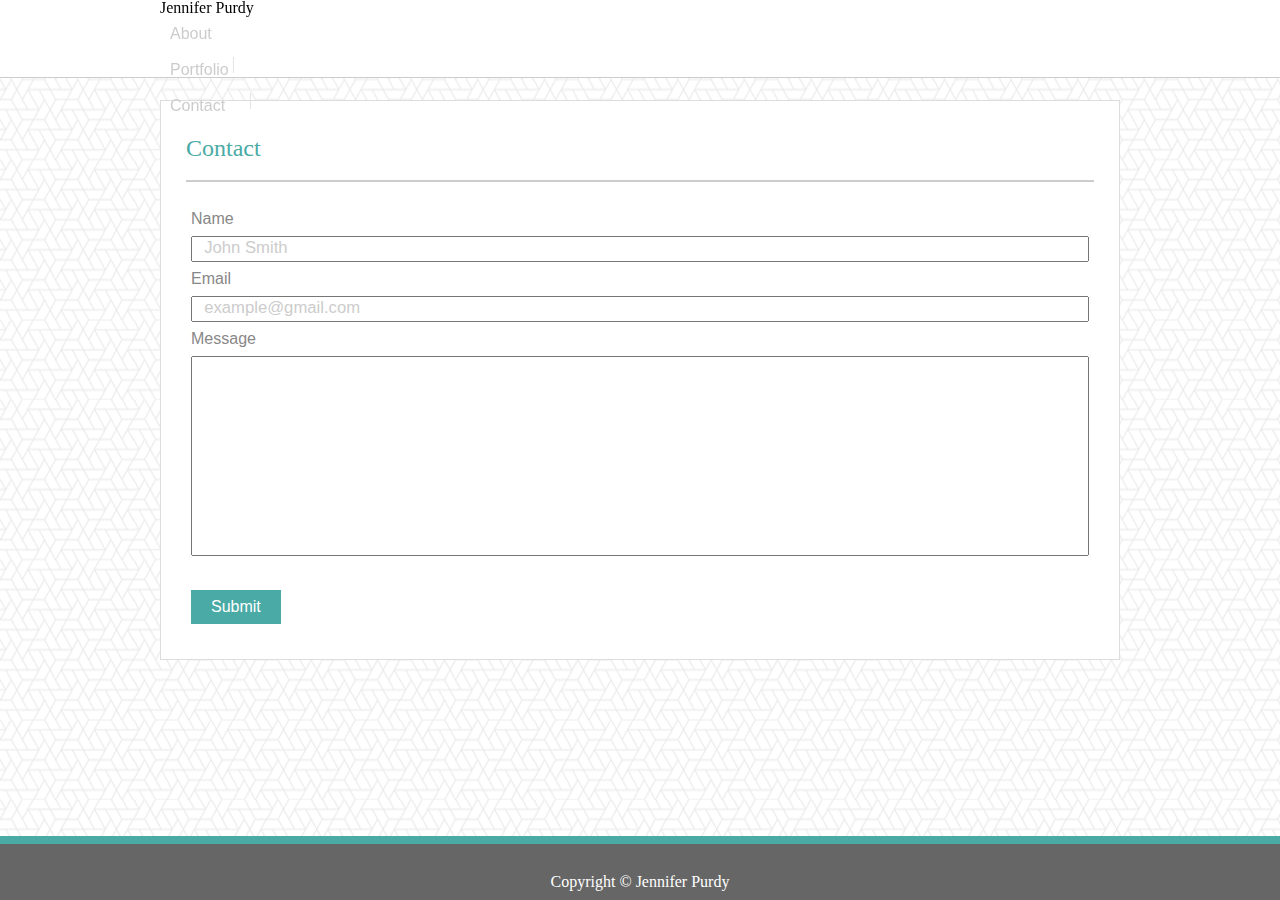
==== contact.html @ d14640d8 "bootstrap project first commit html changes only on index" ====
<!DOCTYPE html>
<html lang = "en">
<head>
    <meta charset="UTF-8"/>
    <title>Contact Jennifer Purdy</title>
    <link rel="stylesheet" type="text/css" href="assets/css/reset.css">
    <link rel="stylesheet" type="text/css" href="assets/css/style.css">
</head>

<body>
<header>
   <!-- wrapper to align heading and nav with content section -->
    <div>
        <!-- name -->
        <h1>Jennifer Purdy</h1>
        <!-- nav -->
        <nav>
            <ul>
                <li><a href="index.html">About</a></li>
                <li class="divider">|</li>
                <li><a href="portfolio.html">Portfolio</a></li>
                <li class="divider">|</li>
                <li><a href="#">Contact</a></li>
            </ul>
        </nav>
    </div>
</header>


    <!-- main content -->
<section>
    <h1>Contact</h1>

    <form>
            Name<br>
            <input type="text" name="name" placeholder="  John Smith"><br>

            Email<br>
            <input type="email" name="email" placeholder="  example@gmail.com"><br>
            
            Message<br>
            <input type="textarea" name="message" id="message"><br><br>
            
            <input type="submit" name="submit" class="submit">
            
    </form>
    

</section>

<!-- footer -->
      <footer>Copyright &copy; Jennifer Purdy</footer>

    </body>
</html>
---- assets/css/style.css ----
*{
    box-sizing: border-box;
}

body {
    background-color: #000000;
    background-image: url("../images/what-the-hex.png");
    height: 90%;
}

header {
    background-color: #ffffff;
    margin: 0;
    padding: 0;
    height:78px;
    border-bottom: 1px solid #cccccc;
    margin-bottom:20px;
    min-width: 960px;
    position: fixed;
    top:0;
    left:0;
    right:0;
    z-index: 10;
}

nav {
    /* float: right; */
    height:78px;
}
/*    
ul {
    display:block;
    list-style-type: none;
    margin: 0;
    padding: 0;
}

li {
    float: left;
    text-align: center;
    padding: 30px 0px 0 20px;
} */

/* Vertical Line Divider between nav options */
.divider {
    color: #e0e0e0;
    padding:10px;
    position:relative;
    top: 30px;
    left: 10px;
}

li a {
    float: left;
    color:#cccccc;
    text-decoration: none;
    font-family: Arial, 'Helvetica Neue', Helvetica, sans-serif;
    padding: 10px;
}

.navbar-light .navbar-nav .active>.nav-link{
    color: #4aaaa5;
}

.navbar-light .navbar-nav .active>.nav-link:hover {
    background-color: #4aaaa5;
    color: #ffffff;
}

li.nav-item:hover{
    background-color: #4aaaa5;
    color: #ffffff;
}

nav h1 {
    font-family: Georgia, Times, 'Times New Roman', serif;
    background-color: #4aaaa5;
    float: left;
    color: #ffffff;
    padding: 15px 20px 25px 20px;
    font-size: 1em;
    margin:0;
    margin-top: 15px;
    
}
#navbarSupportedContent{
    display: flex;
    flex-flow: row wrap;
    justify-content: flex-end;
}    

header div{
    width: 960px;
    margin: auto;
    overflow:hidden;
}
    
section {
        width: 960px;
        background-color: #ffffff;
        margin: auto;
        margin-top: 100px;
        margin-bottom: 100px;
        font-family: 'Arial', 'Helvetica Neue', Helvetica, sans-serif;
        padding: 5px;
        border: 1px solid #dddddd;
        overflow:auto;
}

section h1 {
        font-family: Georgia, Times, 'Times New Roman', serif;
        color: #4aaaa5;
        margin: 20px;
        font-size: 1.5em;
        border-bottom: 2px solid #cccccc;
        padding:  10px 0 20px 0;
}

section img {
        float: left;
        margin: 20px;
        width: 25%;
        overflow: auto;
}

p {
        color: #777777;
        line-height: 1.8;
}

article{
    margin: 20px;
}

footer {
    position: fixed;
    background-color:#666666;
    bottom: 0;
    right: 0;
    left:0;
    text-align: center;
    padding: 30px 0 10px 0;
    color: #ffffff;
    border-top: 8px solid #4aaaa5; 
    z-index: 10;      
}


  /*Contact Page Styling  */

form {
    margin:25px;
    color:rgb(136, 135, 135);
    line-height:1.5;
}

input {
    margin:5px;
    margin-left:0;
    width: 100%;
    line-height: 1.5em;
}

#message {
    height: 200px;
}

.submit {
    width:10%;
    background-color:#4aaaa5;
    color: #ffffff;
    border:none;
    padding: 5px;
    font-family: 'Arial', 'Helvetica Neue', Helvetica, sans-serif;
    font-size: medium;
}

/* Chrome, Firefox, Opera, Safari 10.1+ */
::placeholder { 
    color: #cccccc;
    opacity: 1; /* Firefox */
    font-size: 125%;
}

/* Internet Explorer 10-11 */
:-ms-input-placeholder { 
    color: #cccccc;
}

/* Microsoft Edge */
::-ms-input-placeholder { 
    color: #cccccc;
}

.portfolio {
    display: inline-block;
    width: 100%;
    margin: 1em;
    z-index: 1;
    overflow: hidden;
}


/* Portfolio Page Styling */
  section div {
      width: 35%;
      display: inline-block;
      overflow:hidden;
      z-index: 1;
      position: relative;
      left: 17px;
}

.portfolioHeader {
    width: 100%;
    background-color: #4aaaa5;
    height: 50px;
    position: absolute;
    bottom: 0px;
    left: 17px;
    right: 0px;
    z-index: 2;
    text-align: center;
    font-family: Georgia, Times, 'Times New Roman', serif;
    color: #ffffff;
    line-height: 50px;
    font-size: 1.2em;
}
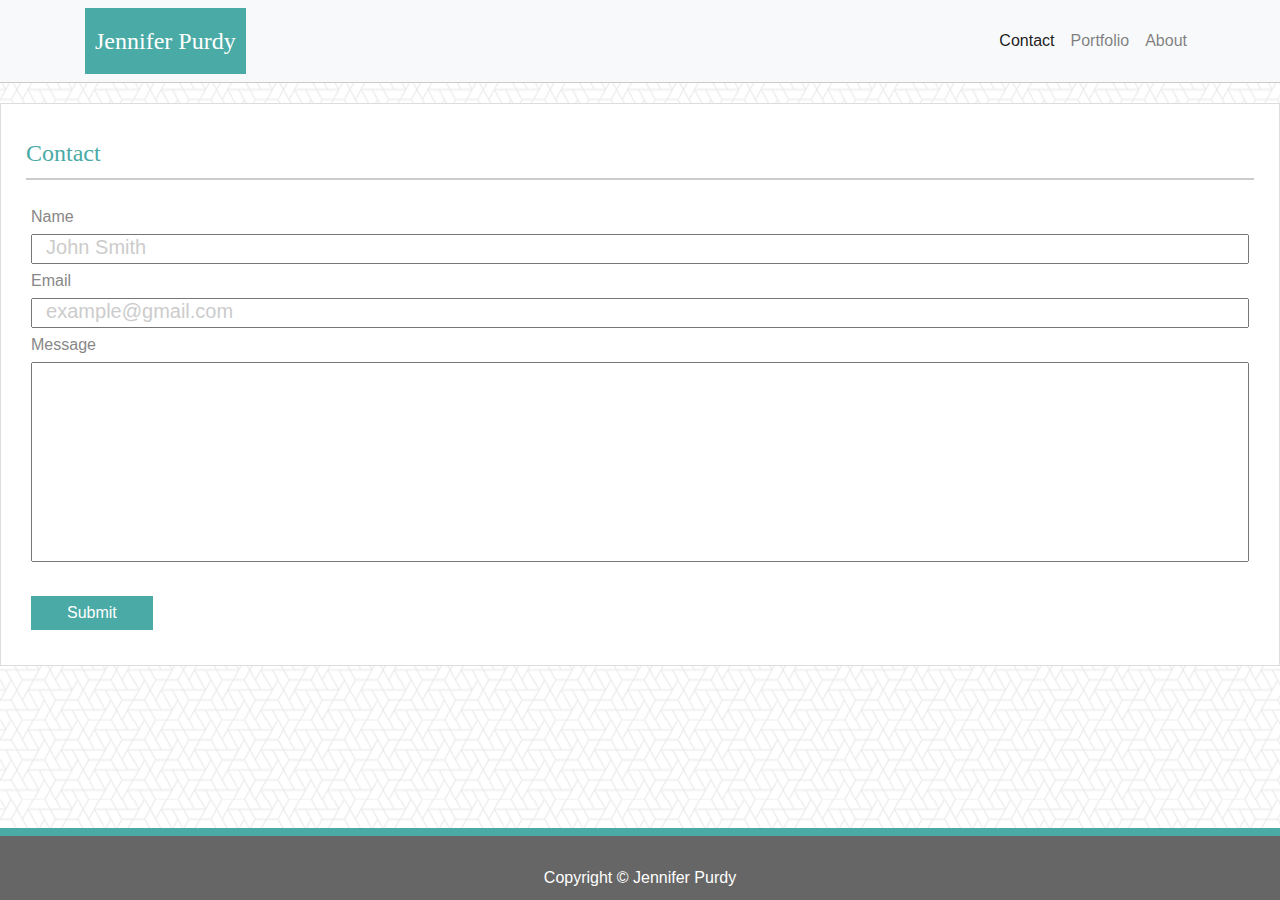
==== commit 333e432b: "applied navbar code to contact and portfolio pages, started working on portfolio images code" ====
--- a/contact.html
+++ b/contact.html
@@ -3,28 +3,39 @@
 <head>
     <meta charset="UTF-8"/>
     <title>Contact Jennifer Purdy</title>
+    <meta name="viewport" content="width=device-width, initial-scale=1">
     <link rel="stylesheet" type="text/css" href="assets/css/reset.css">
-    <link rel="stylesheet" type="text/css" href="assets/css/style.css">
+    <link rel="stylesheet" href="https://stackpath.bootstrapcdn.com/bootstrap/4.4.1/css/bootstrap.min.css" integrity="sha384-Vkoo8x4CGsO3+Hhxv8T/Q5PaXtkKtu6ug5TOeNV6gBiFeWPGFN9MuhOf23Q9Ifjh" crossorigin="anonymous">
+    <link rel="stylesheet" type="text/css" href="assets/css/bootstyle.css">
 </head>
 
 <body>
-<header>
-   <!-- wrapper to align heading and nav with content section -->
-    <div>
-        <!-- name -->
-        <h1>Jennifer Purdy</h1>
-        <!-- nav -->
-        <nav>
-            <ul>
-                <li><a href="index.html">About</a></li>
-                <li class="divider">|</li>
-                <li><a href="portfolio.html">Portfolio</a></li>
-                <li class="divider">|</li>
-                <li><a href="#">Contact</a></li>
-            </ul>
-        </nav>
-    </div>
-</header>
+        <nav class="navbar navbar-expand-lg navbar-light bg-light navbar-fixed-top">
+                <div class="container">
+                  <!-- Brand and toggle get grouped for better mobile display -->
+                  <a class="navbar-brand" href="index.html" id="logo">Jennifer Purdy</a>
+                  <button class="navbar-toggler" type="button" data-toggle="collapse" data-target="#navbarTogglerDemo01"
+                    aria-controls="navbarTogglerDemo01" aria-expanded="false" aria-label="Toggle navigation">
+                    <span class="navbar-toggler-icon"></span>
+                  </button>
+                  <!-- Collect the nav links, forms, and other content for toggling -->
+                  <div class="collapse navbar-collapse" id="navbarTogglerDemo01">
+                    <ul class="navbar-nav ml-auto mt-2 mt-lg-0">
+                      <li class="nav-item">
+                        <a class="nav-link active" href="contact.html">Contact</a>
+                      </li>
+                      <li class="nav-item">
+                        <a class="nav-link" href="portfolio.html">Portfolio</a>
+                      </li>
+                      <li class="nav-item">
+                        <a class="nav-link" href="index.html">About</a>
+                      </li>
+                    </ul>
+                  </div>
+                  <!-- /.navbar-collapse -->
+                </div>
+                <!-- /.container -->
+              </nav>
 
 
     <!-- main content -->
@@ -50,6 +61,9 @@
 
 <!-- footer -->
       <footer>Copyright &copy; Jennifer Purdy</footer>
+      <script src="https://code.jquery.com/jquery-3.4.1.slim.min.js" integrity="sha384-J6qa4849blE2+poT4WnyKhv5vZF5SrPo0iEjwBvKU7imGFAV0wwj1yYfoRSJoZ+n" crossorigin="anonymous"></script>
+      <script src="https://cdn.jsdelivr.net/npm/popper.js@1.16.0/dist/umd/popper.min.js" integrity="sha384-Q6E9RHvbIyZFJoft+2mJbHaEWldlvI9IOYy5n3zV9zzTtmI3UksdQRVvoxMfooAo" crossorigin="anonymous"></script>
+      <script src="https://stackpath.bootstrapcdn.com/bootstrap/4.4.1/js/bootstrap.min.js" integrity="sha384-wfSDF2E50Y2D1uUdj0O3uMBJnjuUD4Ih7YwaYd1iqfktj0Uod8GCExl3Og8ifwB6" crossorigin="anonymous"></script>
 
     </body>
 </html>--- a/assets/css/bootstyle.css
+++ b/assets/css/bootstyle.css
@@ -0,0 +1,159 @@
+*{
+    box-sizing: border-box;
+}
+
+body {
+    background-color: #000000;
+    background-image: url("../images/what-the-hex.png");
+    height: 90%;
+}
+.navbar-light .navbar-nav .active>.nav-link{
+    color: #4aaaa5;
+}
+
+a.nav-link:hover {
+    color: #ffffff !important;
+    background-color: #4aaaa5;
+}
+
+#logo{
+    color: #ffffff;
+    background-color: #4aaaa5;
+    font-family: Georgia, Times, 'Times New Roman', serif;
+    padding: 15px 10px 15px 10px;
+    font-size: 1.5em;
+    margin:0;
+    height:100%;
+}
+.navbar{
+    padding-top: 0 1rem 0 0;
+    border-bottom: 1px solid #cccccc;
+}
+
+section {
+       
+        background-color: #ffffff;
+        margin: auto;
+        margin-top: 20px;
+        margin-bottom: 100px;
+        font-family: 'Arial', 'Helvetica Neue', Helvetica, sans-serif;
+        padding: 5px;
+        border: 1px solid #dddddd;
+}
+
+section h1 {
+        font-family: Georgia, Times, 'Times New Roman', serif;
+        color: #4aaaa5;
+        margin: 20px;
+        font-size: 1.5em;
+        border-bottom: 2px solid #cccccc;
+        padding:  10px 0;
+}
+
+section h2{
+    font-family: Georgia, Times, 'Times New Roman', serif;
+    color: #4aaaa5;
+    margin: 5px;
+    font-size: 1em;
+    border-bottom: 1px solid #cccccc;
+    padding:  0 0 5px 0;
+    text-align: right;
+}
+
+.col-md-8{
+    padding-left: 0;
+}
+
+p {
+        color: #777777;
+        line-height: 1.8;
+}
+
+article{
+    margin: 20px;
+}
+
+footer {
+    position: fixed;
+    background-color:#666666;
+    bottom: 0;
+    right: 0;
+    left:0;
+    text-align: center;
+    padding: 30px 0 10px 0;
+    color: #ffffff;
+    border-top: 8px solid #4aaaa5; 
+    z-index: 10;      
+}
+
+
+  /*Contact Page Styling  */
+
+form {
+    margin:25px;
+    color:rgb(136, 135, 135);
+    line-height:1.5;
+}
+
+input {
+    margin:5px;
+    margin-left:0;
+    width: 100%;
+    line-height: 1.5em;
+}
+
+#message {
+    height: 200px;
+}
+
+.submit {
+    width:10%;
+    background-color:#4aaaa5;
+    color: #ffffff;
+    border:none;
+    padding: 5px;
+    font-family: 'Arial', 'Helvetica Neue', Helvetica, sans-serif;
+    font-size: medium;
+}
+
+/* Chrome, Firefox, Opera, Safari 10.1+ */
+::placeholder { 
+    color: #cccccc;
+    opacity: 1; /* Firefox */
+    font-size: 125%;
+}
+
+/* Internet Explorer 10-11 */
+:-ms-input-placeholder { 
+    color: #cccccc;
+}
+
+/* Microsoft Edge */
+::-ms-input-placeholder { 
+    color: #cccccc;
+}
+
+/* Portfolio Page Styling */
+#portfolioSection {
+    display: inline-block;
+    width: 100%;
+    margin: 1em;
+    z-index: 1;
+    overflow: hidden;
+    margin-bottom: 100px;
+}
+
+.card-title {
+    width: 100%;
+    background-color: #4aaaa5;
+    height: 50px;
+    position: absolute;
+    bottom: 0px;
+    right: 0px;
+    z-index: 2;
+    text-align: center;
+    font-family: Georgia, Times, 'Times New Roman', serif;
+    color: #ffffff;
+    line-height: 50px;
+    font-size: 1.2em;
+}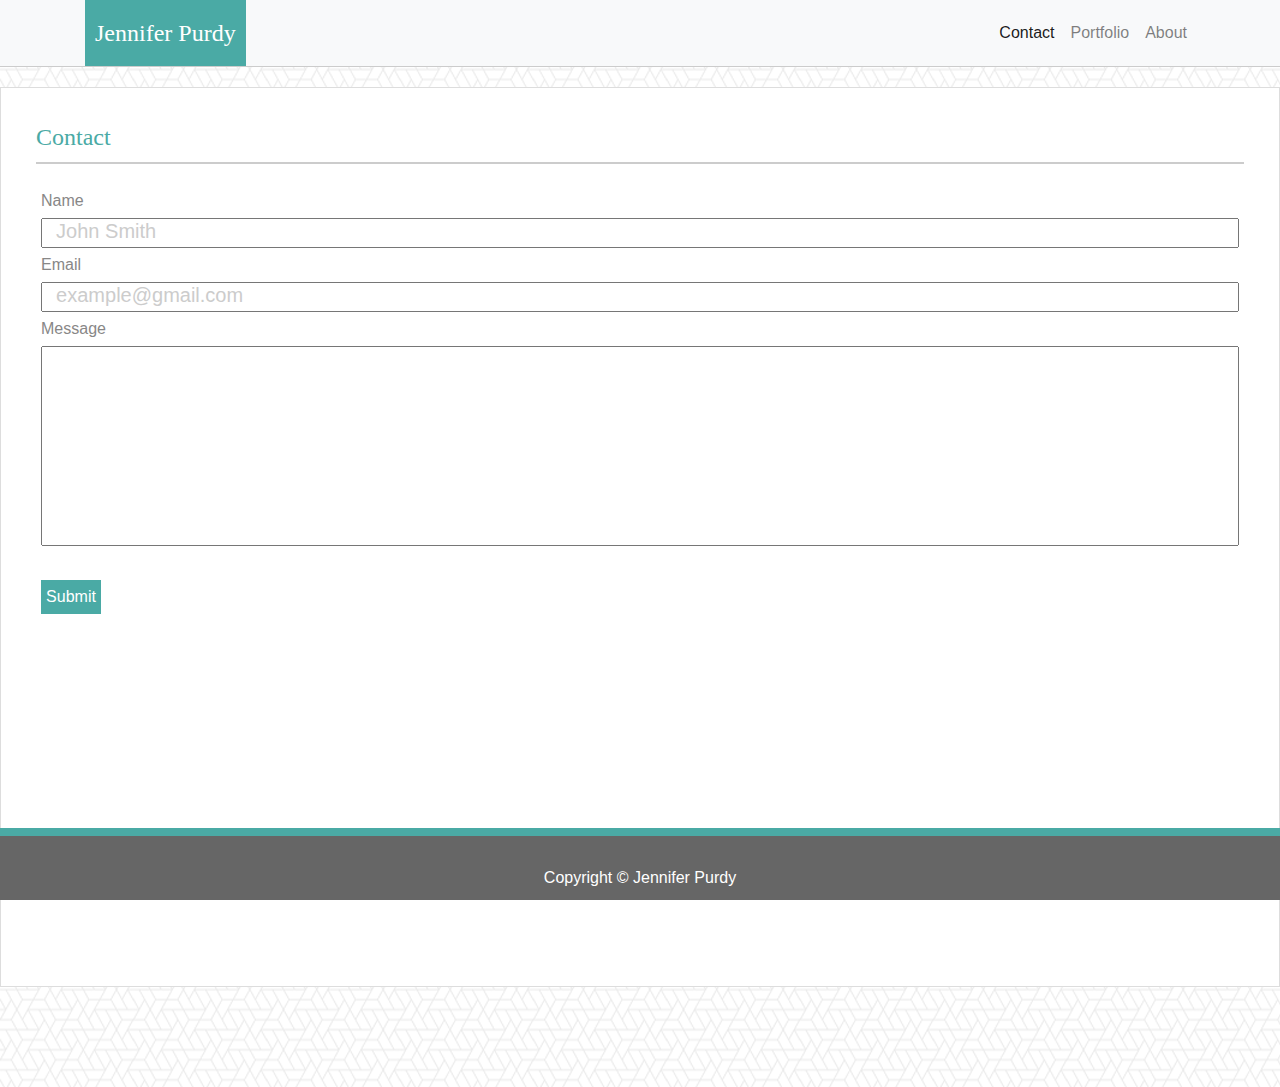
==== commit 7a132806: "homework update" ====
--- a/contact.html
+++ b/contact.html
@@ -39,7 +39,7 @@
 
 
     <!-- main content -->
-<section>
+<section class="container min-vw-100 min-vh-100">
     <h1>Contact</h1>
 
     <form>
--- a/assets/css/bootstyle.css
+++ b/assets/css/bootstyle.css
@@ -26,7 +26,7 @@
     height:100%;
 }
 .navbar{
-    padding-top: 0 1rem 0 0;
+    padding: 0;
     border-bottom: 1px solid #cccccc;
 }
 
@@ -60,17 +60,16 @@
     text-align: right;
 }
 
+.col-xs-8{
+    padding: 0;
+}
 .col-md-8{
-    padding-left: 0;
+    padding: 0 30px 0 10px;
 }
 
 p {
         color: #777777;
         line-height: 1.8;
-}
-
-article{
-    margin: 20px;
 }
 
 footer {
@@ -107,7 +106,7 @@
 }
 
 .submit {
-    width:10%;
+    width:60px;
     background-color:#4aaaa5;
     color: #ffffff;
     border:none;
@@ -156,4 +155,12 @@
     color: #ffffff;
     line-height: 50px;
     font-size: 1.2em;
+}
+
+.img-xs-thumbnail{
+    margin: 0;
+}
+
+.img-md-thumbnail{
+    margin: 0 10px;
 }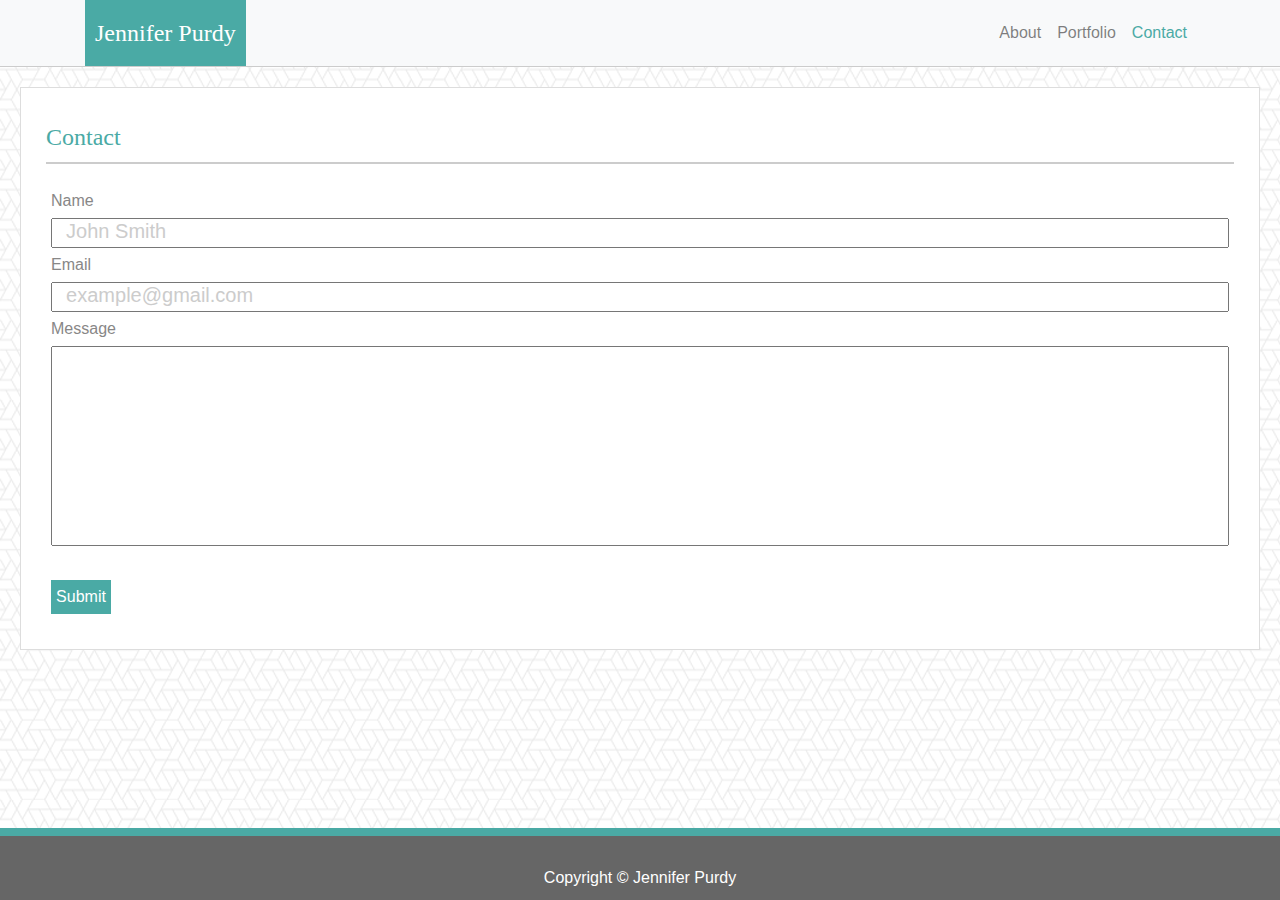
==== commit 06b60040: "Fixed navbar link colors and order" ====
--- a/contact.html
+++ b/contact.html
@@ -10,36 +10,42 @@
 </head>
 
 <body>
-        <nav class="navbar navbar-expand-lg navbar-light bg-light navbar-fixed-top">
-                <div class="container">
-                  <!-- Brand and toggle get grouped for better mobile display -->
-                  <a class="navbar-brand" href="index.html" id="logo">Jennifer Purdy</a>
-                  <button class="navbar-toggler" type="button" data-toggle="collapse" data-target="#navbarTogglerDemo01"
-                    aria-controls="navbarTogglerDemo01" aria-expanded="false" aria-label="Toggle navigation">
-                    <span class="navbar-toggler-icon"></span>
-                  </button>
-                  <!-- Collect the nav links, forms, and other content for toggling -->
-                  <div class="collapse navbar-collapse" id="navbarTogglerDemo01">
-                    <ul class="navbar-nav ml-auto mt-2 mt-lg-0">
-                      <li class="nav-item">
-                        <a class="nav-link active" href="contact.html">Contact</a>
-                      </li>
-                      <li class="nav-item">
-                        <a class="nav-link" href="portfolio.html">Portfolio</a>
-                      </li>
-                      <li class="nav-item">
-                        <a class="nav-link" href="index.html">About</a>
-                      </li>
-                    </ul>
-                  </div>
-                  <!-- /.navbar-collapse -->
-                </div>
-                <!-- /.container -->
-              </nav>
+  <nav class="navbar navbar-expand-lg navbar-light bg-light sticky-top">
+    <div class="container">
+      <a class="navbar-brand" href="index.html" id="logo">Jennifer Purdy</a>
+      <button
+        class="navbar-toggler"
+        type="button"
+        data-toggle="collapse"
+        data-target="#navbarTogglerDemo01"
+        aria-controls="navbarTogglerDemo01"
+        aria-expanded="false"
+        aria-label="Toggle navigation"
+      >
+        <span class="navbar-toggler-icon"></span>
+      </button>
+      <!-- Collect the nav links, forms, and other content for toggling -->
+      <div class="collapse navbar-collapse" id="navbarTogglerDemo01">
+        <ul class="navbar-nav ml-auto mt-2 mt-lg-0">
+          <li class="nav-item">
+            <a class="nav-link" href="index.html">About</a>
+          </li>
+          <li class="nav-item">
+            <a class="nav-link" href="portfolio.html">Portfolio</a>
+          </li>
+          <li class="nav-item active">
+            <a class="nav-link" href="contact.html">Contact</a>
+          </li>
+        </ul>
+      </div>
+      <!-- /.navbar-collapse -->
+    </div>
+    <!-- /.container -->
+  </nav>
 
 
     <!-- main content -->
-<section class="container min-vw-100 min-vh-100">
+<section class="container-xs">
     <h1>Contact</h1>
 
     <form>
--- a/assets/css/bootstyle.css
+++ b/assets/css/bootstyle.css
@@ -134,12 +134,12 @@
 
 /* Portfolio Page Styling */
 #portfolioSection {
-    display: inline-block;
-    width: 100%;
-    margin: 1em;
+    /* display: inline-block; */
+    margin: auto;
     z-index: 1;
     overflow: hidden;
     margin-bottom: 100px;
+    margin-top: 20px;
 }
 
 .card-title {
@@ -157,10 +157,16 @@
     font-size: 1.2em;
 }
 
-.img-xs-thumbnail{
-    margin: 0;
+.card{
+    margin: auto;
+    border: none;
+    margin-bottom: 30px;
 }
 
-.img-md-thumbnail{
-    margin: 0 10px;
+.container-xs{
+    margin: 20px 20px 100px;
+}
+
+.row{
+    margin: auto;
 }